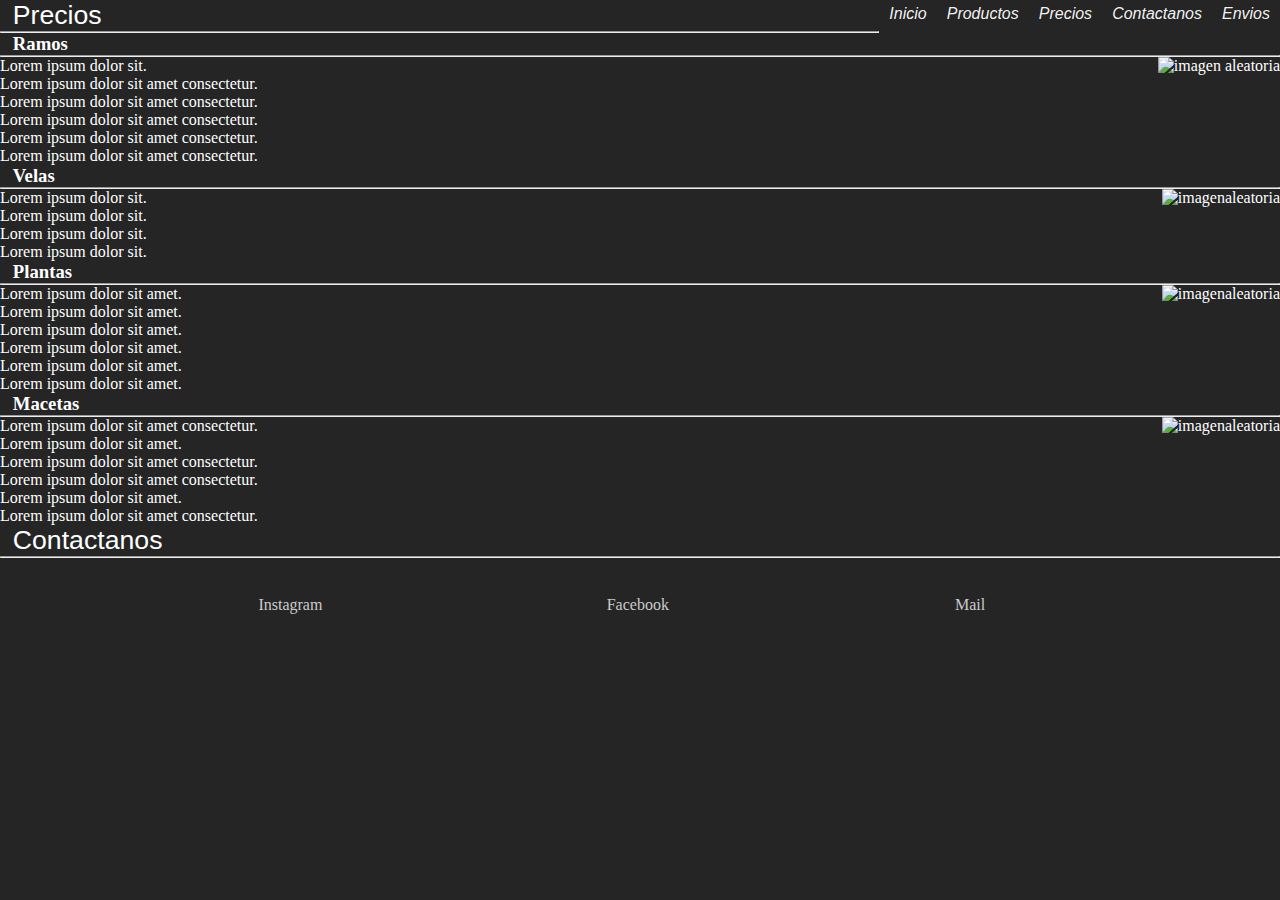
==== paginas/nuestrosPrecios.html @ 516ab8f0 "iniciando commit" ====
<!DOCTYPE html>
<html lang="es">
<head>
    <meta charset="UTF-8">
    <meta http-equiv="X-UA-Compatible" content="IE=edge">
    <meta name="viewport" content="width=device-width, initial-scale=1.0">
    
    <!--archivo css-->
    <link rel="stylesheet" href="../assets/css/desafios.css">

    <!--tipografia-->
    <link rel = "preconnect" href = "https://fonts.gstatic.com">
    <link href = "https://fonts.googleapis.com/css2? family = Akaya + Telivigala & display = swap" rel = "hoja de estilo">
    
    <!--SEO-->
    <meta name="keywords" content="precios, productos">
    <title>precios/Amelia Plantas y Flores</title>
    <meta name="description" content="Somos una floreria,estamos ubicados en Villa Devoto, frente a la plaza Arenales nos destacamos por nuestros ramos, plantas y regaleria">
</head>

<body>
    <header>
        <div>
            <nav class="tamaño margen">
                <ul class="lista padreFlex">
                    <li><a href="../index.html">Inicio</a></li>
                
                    <li><a href="./productos.html">Productos</a></li>
                    <li><a href="./nuestrosPrecios.html">Precios</a></li>
                    <li><a href="./formulario.html">Contactanos</a></li>
                    <li><a href="./envio.html">Envios</a></li>
                </ul>
            </nav>
        </div>
    </header>


    <section class="justificado tamaño">
        <h2>Precios</h2>
        <hr>
        <div>
            <h3 class="margenTop">Ramos</h3>
            <hr>
            <div class="padreFlex">
                <div class="margen">
                    <ul class="lista">
                        <li>Lorem ipsum dolor sit.</li>
                        <li>Lorem ipsum dolor sit amet consectetur.</li>
                        <li>Lorem ipsum dolor sit amet consectetur.</li>
                        <li>Lorem ipsum dolor sit amet consectetur.</li>
                        <li>Lorem ipsum dolor sit amet consectetur.</li>
                        <li>Lorem ipsum dolor sit amet consectetur.</li>
                    </ul>
                </div>
                <div class="margen">
                    <img src="https://picsum.photos/400/200?random=1" alt="imagen aleatoria" class="radiusTodo" >
                </div>
            </div>
                
            <h3 class="margenTop">Velas</h3>
            <hr>
            <div class="class padreFlex">
                <div class="margen">
                    <ul class="lista">
                        <li>Lorem ipsum dolor sit.</li>
                        <li>Lorem ipsum dolor sit.</li>
                        <li>Lorem ipsum dolor sit.</li>
                        <li>Lorem ipsum dolor sit.</li>
                    </ul>
                </div>
                <div class="margen">
                    <img src="https://picsum.photos/400/200?random=2" alt="imagenaleatoria" class="radiusTodo" >
                </div>    
            </div>

            <h3 class="margenTop">Plantas</h3>
            <hr>
            <div class="padreFlex">
                <div class="margen">
                    <ul class="lista">
                        <li>Lorem ipsum dolor sit amet.</li>
                        <li>Lorem ipsum dolor sit amet.</li>
                        <li>Lorem ipsum dolor sit amet.</li>
                        <li>Lorem ipsum dolor sit amet.</li>
                        <li>Lorem ipsum dolor sit amet.</li>
                        <li>Lorem ipsum dolor sit amet.</li>
                    </ul>
                </div>
                <div class="margen">
                    <img src="https://picsum.photos/400/200?random=3" alt="imagenaleatoria" class="radiusTodo" >
                </div>
            </div>

            <h3 class="margenTop">Macetas</h3>
            <hr>
            <div class="padreFlex">
                <div class="margen">
                    <ul class="lista">
                        <li>Lorem ipsum dolor sit amet consectetur.</li>
                        <li>Lorem ipsum dolor sit amet.</li>
                        <li>Lorem ipsum dolor sit amet consectetur.</li>
                        <li>Lorem ipsum dolor sit amet consectetur.</li>
                        <li>Lorem ipsum dolor sit amet.</li>
                        <li>Lorem ipsum dolor sit amet consectetur.</li>
                    </ul>
                </div>
                <div class="margen">
                    <img src="https://picsum.photos/400/200?random=4" alt="imagenaleatoria" class="radiusTodo" >                    
                </div>
            </div>
        </div>
    </section>



   
    <footer class="tamaño margenTop footerPegado">
        <h2>Contactanos</h2>
        <hr>
        
        <!--logo del WhatsApp + numero de tel-->
        <div class="redesSociales margen flexFooter">
            <a href="https://www.instagram.com/ameliaplantasyflores/?igshid=1rbdxyvxvo9dt" target="_blank" class="iconos" >Instagram</a>
            <a href="https://www.facebook.com/Amelia-Plantas-y-Flores-100927535408509" target="_blank" class="iconos" >Facebook</a>
            <a href="#" target="_blank" class="iconos" >Mail</a>
        </div>
    </footer>
</body>
</html>
---- assets/css/desafios.css ----
/*reseteo*/
*{
    margin: 0;
    padding: 0;
}

/*fondo*/
body {
  background-color:  rgba(0, 0, 0, 0.856);
    color: white;
    width: 100%; /*ancho*/
    height: 100vh; /*alto*/
}

/*header*/

#logo {
    font-size: 25pt;
}

/*bootstrap*/
header ul li a{
    color: white;
}
header ul li a:hover{
    color: rgba(194, 189, 189, 0.808);
}/*aca termina*/


/*GRADIENTE*/
.degradado{
    background-image: linear-gradient(to right, rgb(231, 225, 225), rgb(143, 132, 132), rgb(80, 72, 72), black);
    color: black;
}

nav {
    font-family: 'Nunito', sans-serif;
    font-style: italic;
    font-weight: 200;
    text-align: right;

}

nav a{
    outline: none;
    text-decoration: none;
    padding: 2pt 1pt 0;
}

nav a:link{
    color: rgba(255, 255, 255, 0.959);
}

nav a:visited {
    color: rgba(171, 208, 214, 0.644);    
}
nav a:hover {
    color: rgb(107, 102, 102);
}

.lista {
    list-style: none;
}

/*box model*/
.navFlotante {
    float: left;
}    

nav ul {
    list-style-type: none;
    margin-top: -5px;
    padding: 0;
    overflow: hidden;
    float: right;
}

li a {
    display: block;
    padding: 10px;
    
}

/*con estos codigos logro que el submenu se vea solo cuando me ubico en él*/
li:hover > ul{
    display: block;
    margin-top: -5px;
    padding: 1px;
}

li ul{
    display: none;
    position: absolute;
}
.submenu {
    padding: 0 5px;
}

li > ul li a{
    margin-left: -4px;
    
}
/* etiquetas*/
h1 {
    font-family: 'Nunito', sans-serif;
    text-align: center;
    font-weight: 300;
}

h2 {
    font-family: 'Nunito', sans-serif;
    font-weight: 300;
    font-size: 20pt;
    margin-left: 1%;
}

h3 {
    margin-left: 1%;
}
p {
    font-family: 'Nunito', sans-serif;
    font-weight: 300;
    font-style: italic;
    text-align: justify;
}

table {
    border: solid 1px white;
    
    list-style-position: inside;
}

iframe {
    width: 100%;
}

a{
    color: white;
}

/* clases genericas*/


/*VER DE SACAR
.tamaño {
    font-size: 16pt;
}

.margen {
    margin: 2%;
}

.margenTop {
    margin-top: 2%;
}
.justificado {
    text-align: justify;    
}
*/
.bloque {
    display: block;
    width: 100%;
}


.floatDerecha {
    float: right;
    
}

.floatIzquierda {
    float: left;
}

.ancho {
    width: 50%;
}

.clearAbajo {
    clear: both;
}

/*texto introductorio del index*/
.borde {
    border: inset #ffffff57;
    padding: 1%;
}

/*flexbox */
.tamañoDiv {
    width: 250px;
    height: 250px;
}
.padreFlex {
    display: flex;
    flex-flow: row wrap;
    justify-content: space-between;
}

.papaFila {
    display: flex;
    flex-direction: row;
    flex-wrap: wrap;
    justify-content: space-around;
    align-content: center;
}



/*imagenes*/
/*TRANSFORMACIONES*/

.transformacion{
    transform: translateY(100px);
}
/*ANIMACION*/
.animacion{
    animation-name: efecto;
    animation-iteration-count: 1; /*le pongo cuantas veces quiero que se repita*/
    animation-timing-function: linear;
    animation-duration: 4s; /*cuanto quiero que dure*/
    animation-delay: 2s; /*cuando quiero que arranque la animacion*/
}
/*Linea del tiempo de la animacion*/
@keyframes efecto{
    0% {width: 250px;
        height: 250px;

    }
    25%{
        width: 300px;
        height: 300px;
    }
    50%{
        width: 350px;
        height: 350px;
        border-radius: 3%;
        box-shadow: 2pt 2pt 10pt #ffffffd0;
    }
    75%{
        width: 300px;
        height: 300px;
        border-radius: 3%;
        box-shadow: 2pt 2pt 10pt #ffffffd0;
    }
    100%{
        width: 250px;
        height: 250px;
    }
}

.animacion2{
    animation-name: efecto2;
    animation-iteration-count: 1; /*le pongo cuantas veces quiero que se repita*/
    animation-timing-function: linear;
    animation-duration: 4s; /*cuanto quiero que dure*/
    animation-delay: 4s; /*cuando quiero que arranque la animacion*/
}
/*Linea del tiempo de la animacion*/
@keyframes efecto2{
    0% {width: 250px;
        height: 250px;

    }
    25%{
        width: 200px;
        height: 200px;
    }
    50%{
        width: 150px;
        height: 150px;
        border-radius: 3%;
        box-shadow: 2pt 2pt 10pt #ffffffd0;
    }
    75%{
        width: 200px;
        height: 200px;
        border-radius: 3%;
        box-shadow: 2pt 2pt 10pt #ffffffd0;
    }
    100%{
        width: 250px;
        height: 250px;
    }
}


/*imagenes del index y de galeria*/
.radiusTodo {
    border-radius: 2%;
}
/*imagenes del index*/
.radiusIzquierdo {
    border-radius: 5% 0 0 5%;   /*VER DE SACARLO*/
}

.radiusDerecho {
    border-radius: 0 5% 5% 0;   /*VER DE SACARLO*/
}

.radiusArriba {
    border-radius: 5% 5% 0 0;   /*VER DE SACARLO*/
}
/*imagenes de galeria*/
.radiusArribaIzquierda {
    border-radius: 5% 0 0 0;
}

.radiusArribaDerecha {
    border-radius: 0 5% 0 0;
}
/*tambien estan en el index*/
.radiusAbajoDerecha {
    border-radius: 0 0 5% 0;
}

.radiusAbajoIzquierda {
    border-radius: 0 0 0 5%;
}

/*bootstrap con javascripr/ envios*/
.cuadroDialogo{
    color: black;
}

/*footer*/
.redesSociales a {
    text-decoration: none;
    color: white;
    width: 50pt;
   
}

.degradadoFooter{
    
    background-image: radial-gradient(rgb(231, 225, 225), rgb(143, 132, 132), rgba(80, 72, 72, 0.712), black);
}
footer a:link{
    color: rgba(255, 255, 255, 0.774);
    transition: all 3s;
}

footer a:hover{
    color: rgb(85, 149, 185);
    font-size: 14pt;
}

.iconos{
    margin: 2% 10%;
    padding: 1%;
    display: inline-block;
}

.footerPegado {
    position: sticky;
}

/*flexbox*/
.flexFooter{
    display: flex;
    flex-flow:nowrap;
    justify-content: center;
}


/*MEDIA QUERIES*/
@media (max-width:767px){
    .tamañoSm {
        width: 180px;
        height: 300px;
        
    }
    .smNoVer{
        display: none;
    }
    .animacion{
        animation:none;
    }
     
    .transformacion{
        transform: none;
    }

    .animacion2{
        animation:none;
    }
     
    .transformacion{
        transform: none;
    }
}

@media(min-width:768px) and (max-width:991px){
    .mdNoVer{
        display: none;
    }

    .lgNoVer{
        display: inline-block;
    }
   
    
}
@media(min-width:992px) and (max-width:1199px) {
    .lgNoVer{
        display: none;
    }

    
}
@media(min-width:1200px){
    .mdNoVer{
        display: inline-block;
    }

    .lgNoVer{
        display: inline-block;
    }
}
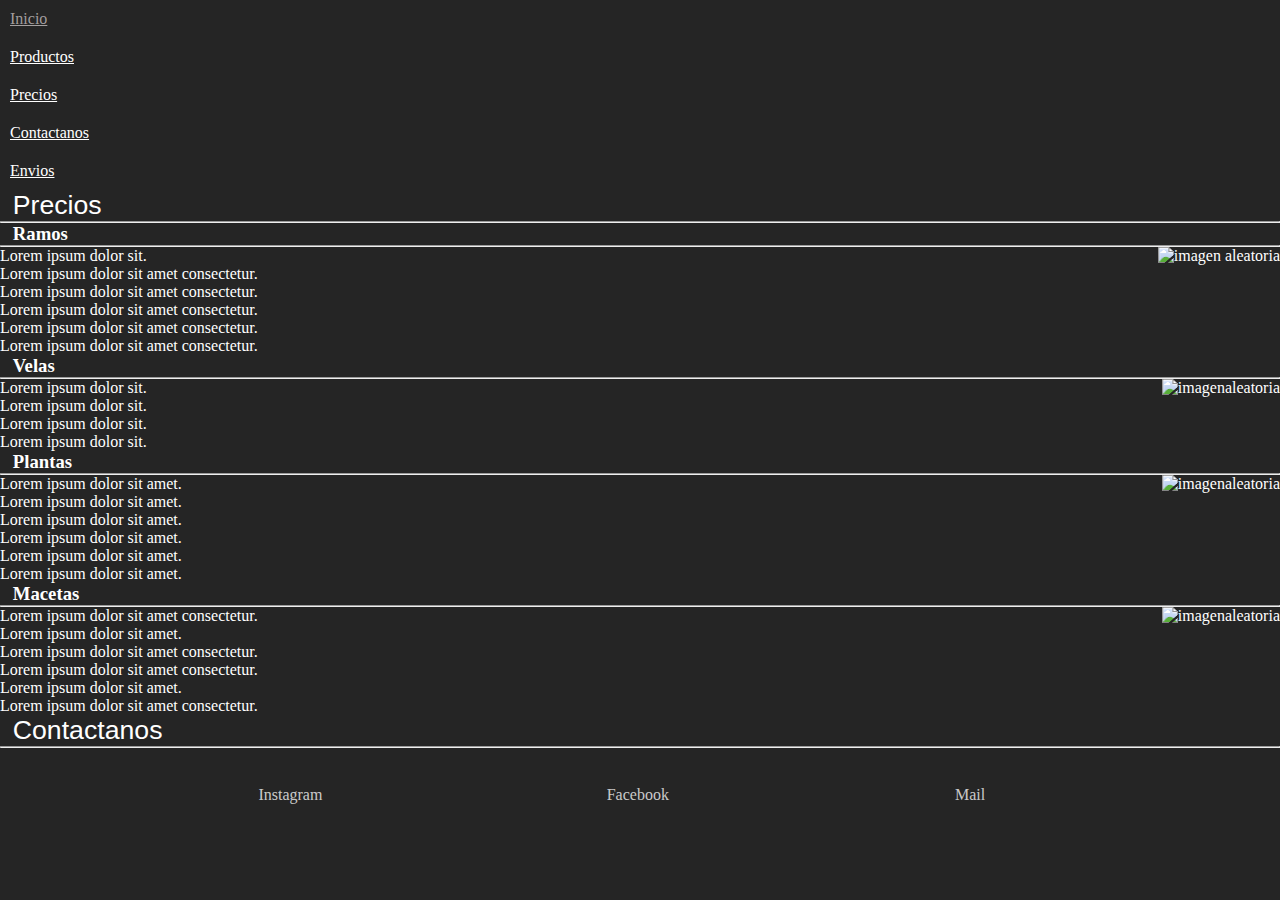
==== commit 13031157: "nav con bt en precios" ====
--- a/paginas/nuestrosPrecios.html
+++ b/paginas/nuestrosPrecios.html
@@ -21,16 +21,23 @@
 <body>
     <header>
         <div>
-            <nav class="tamaño margen">
-                <ul class="lista padreFlex">
-                    <li><a href="../index.html">Inicio</a></li>
-                
-                    <li><a href="./productos.html">Productos</a></li>
-                    <li><a href="./nuestrosPrecios.html">Precios</a></li>
-                    <li><a href="./formulario.html">Contactanos</a></li>
-                    <li><a href="./envio.html">Envios</a></li>
-                </ul>
-            </nav>
+            <ul class="nav nav-tabs ">
+                <li class="nav-item">
+                  <a class="nav-link" href="../index.html">Inicio</a>
+                </li>
+                <li class="nav-item">
+                  <a class="nav-link" href="./paginas/productos.html">Productos</a>
+                </li>
+                <li class="nav-item">
+                  <a class="nav-link active" href="./paginas/nuestrosPrecios.html">Precios</a>
+                </li>
+                <li class="nav-item">
+                  <a class="nav-link" href="./paginas/formulario.html">Contactanos</a>
+                </li>
+                <li class="nav-item">
+                    <a class="nav-link" href="./paginas/envio.html">Envios</a>
+                </li>
+            </ul>
         </div>
     </header>
 
@@ -126,4 +133,4 @@
         </div>
     </footer>
 </body>
-</html>+</html>
